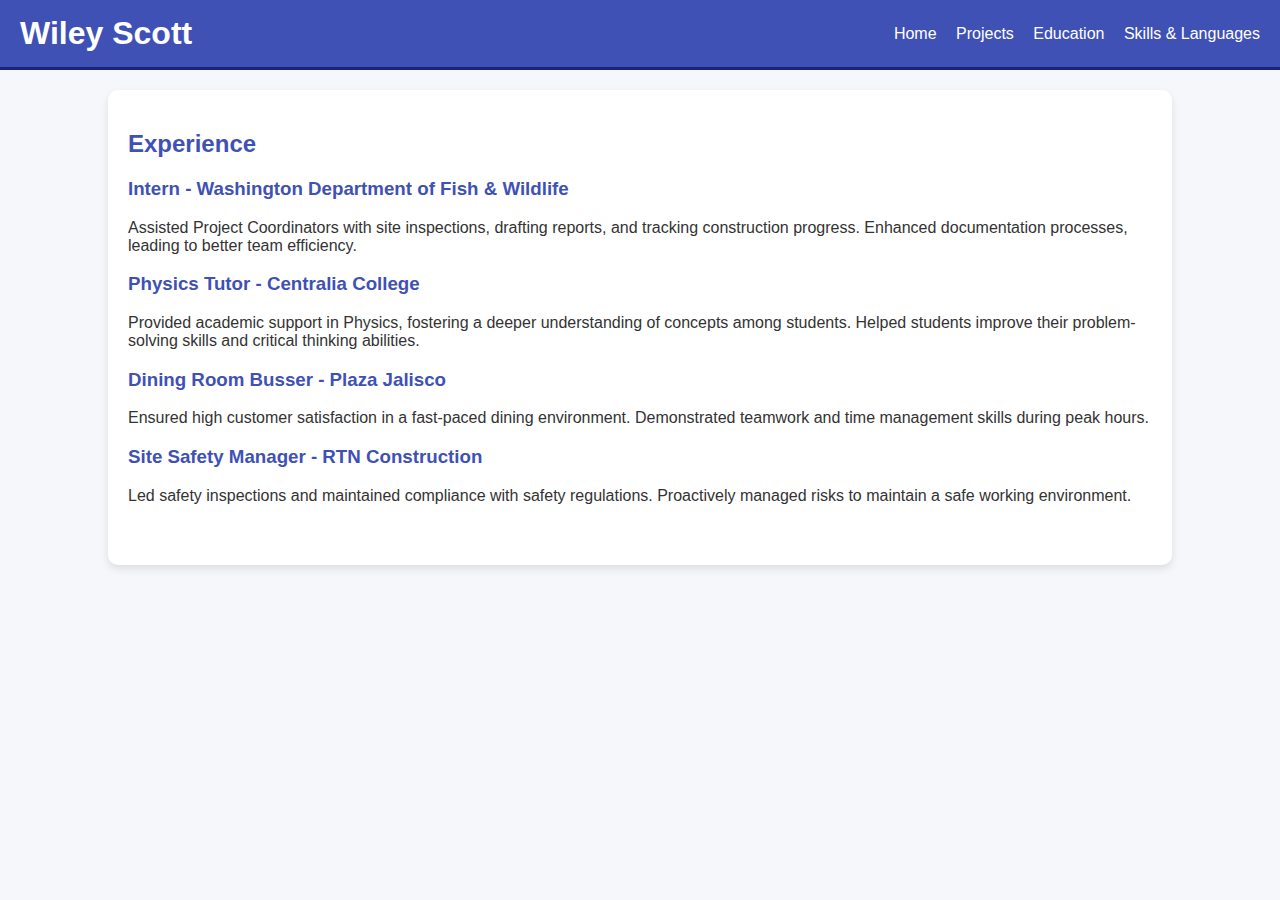
==== experience.html @ 36055bac "First test of website" ====
<!DOCTYPE html>
<html lang="en">
<head>
    <meta charset="UTF-8">
    <meta name="viewport" content="width=device-width, initial-scale=1.0">
    <title>Experience - Wiley Scott</title>
    <link rel="stylesheet" href="assets/styles.css">
</head>
<body>
    <div class="nav">
        <div><h1>Wiley Scott</h1></div>
        <div>
            <a href="index.html">Home</a>
            <a href="projects.html">Projects</a>
            <a href="education.html">Education</a>
            <a href="skills.html">Skills & Languages</a>
        </div>
    </div>

    <div class="container">
        <div class="section">
            <h2>Experience</h2>
            <h3>Intern - Washington Department of Fish & Wildlife</h3>
            <p>Assisted Project Coordinators with site inspections, drafting reports, and tracking construction progress. Enhanced documentation processes, leading to better team efficiency.</p>

            <h3>Physics Tutor - Centralia College</h3>
            <p>Provided academic support in Physics, fostering a deeper understanding of concepts among students. Helped students improve their problem-solving skills and critical thinking abilities.</p>

            <h3>Dining Room Busser - Plaza Jalisco</h3>
            <p>Ensured high customer satisfaction in a fast-paced dining environment. Demonstrated teamwork and time management skills during peak hours.</p>

            <h3>Site Safety Manager - RTN Construction</h3>
            <p>Led safety inspections and maintained compliance with safety regulations. Proactively managed risks to maintain a safe working environment.</p>
        </div>
    </div>
</body>
</html>
---- assets/styles.css ----
body {
    font-family: 'Helvetica Neue', sans-serif;
    background-color: #f5f7fa;
    color: #333;
    margin: 0;
    padding: 0;
}

.container {
    width: 80%;
    margin: 20px auto;
    padding: 20px;
    border-radius: 10px;
    background-color: #ffffff;
    box-shadow: 0 4px 8px rgba(0, 0, 0, 0.1);
}

h1, h2, h3 {
    color: #3f51b5;
}

.section {
    margin-bottom: 40px;
}

.nav {
    background-color: #3f51b5;
    padding: 15px 20px;
    display: flex;
    justify-content: space-between;
    align-items: center;
    border-bottom: 3px solid #1a237e;
}

.nav h1 {
    color: #ffffff;
    margin: 0;
}

.nav a {
    color: #ffffff;
    text-decoration: none;
    margin-left: 15px;
    transition: color 0.3s ease;
}

.nav a:hover {
    color: #bbdefb;
}

.header {
    text-align: center;
    padding: 50px 20px;
    background-color: #bbdefb;
    border-radius: 10px 10px 0 0;
    color: #1a237e;
}

.header p {
    font-size: 18px;
}

.project-feed {
    display: grid;
    grid-template-columns: repeat(auto-fill, minmax(300px, 1fr));
    gap: 20px;
}

.project {
    background-color: #e3f2fd;
    padding: 20px;
    border-radius: 8px;
    transition: transform 0.3s ease, box-shadow 0.3s ease;
}

.project:hover {
    transform: translateY(-5px);
    box-shadow: 0 6px 12px rgba(0, 0, 0, 0.2);
}

.project h4 {
    color: #3f51b5;
    margin-bottom: 10px;
}

.project p {
    color: #333;
}
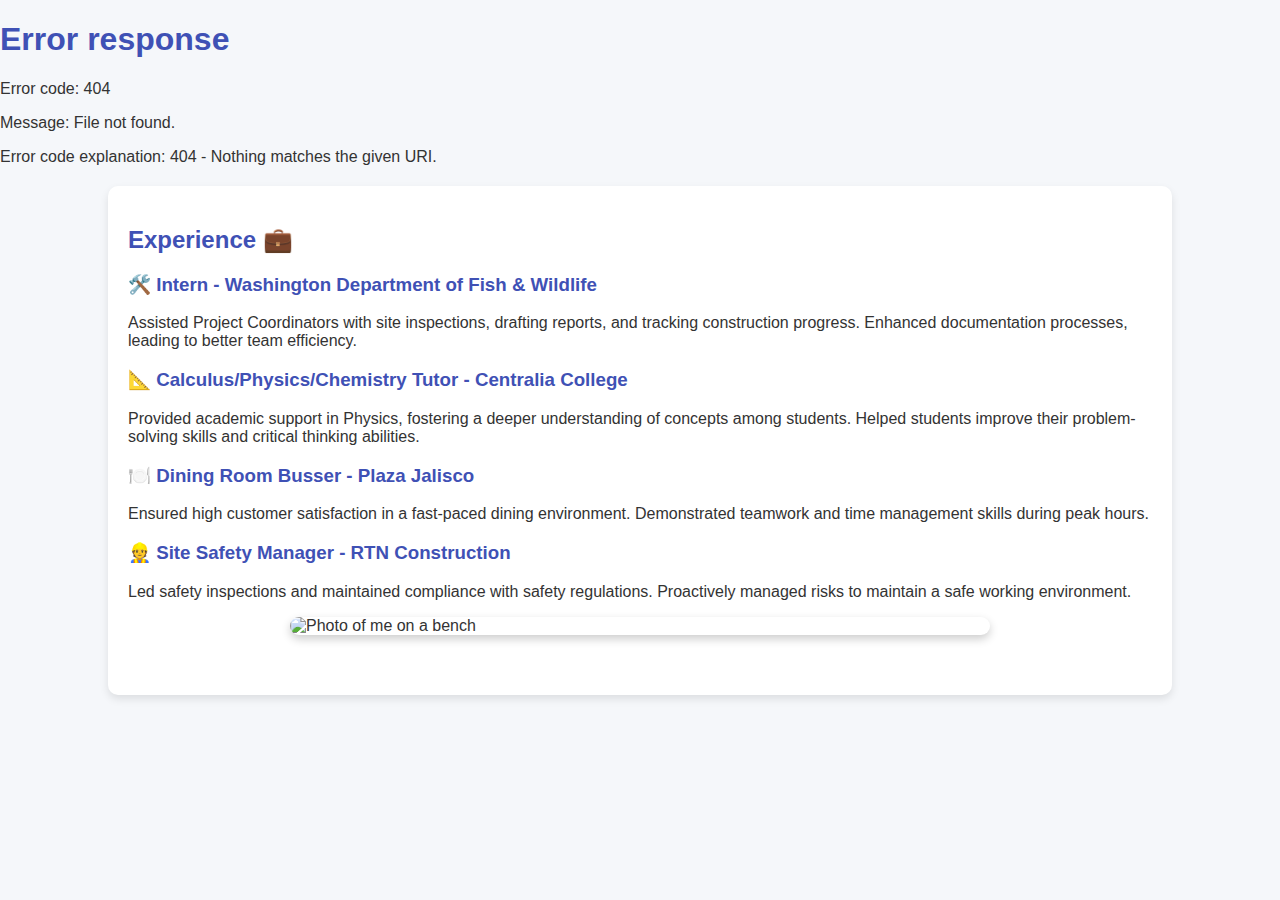
==== commit 71918c2e: "Update experience.html" ====
--- a/experience.html
+++ b/experience.html
@@ -7,31 +7,37 @@
     <link rel="stylesheet" href="assets/styles.css">
 </head>
 <body>
-    <div class="nav">
-        <div><h1>Wiley Scott</h1></div>
-        <div>
-            <a href="index.html">Home</a>
-            <a href="projects.html">Projects</a>
-            <a href="education.html">Education</a>
-            <a href="skills.html">Skills & Languages</a>
-        </div>
+    <div id="navbar"></div>
+<script>
+    fetch('navbar.html')
+        .then(response => response.text())
+        .then(data => {
+            document.getElementById('navbar').innerHTML = data;
+        })
+        .catch(error => console.error('Error loading navbar:', error));
+</script>
+</div>
     </div>
 
     <div class="container">
         <div class="section">
-            <h2>Experience</h2>
-            <h3>Intern - Washington Department of Fish & Wildlife</h3>
+            <h2>Experience 💼</h2>
+             <h3>🛠️ Intern - Washington Department of Fish & Wildlife</h3>
             <p>Assisted Project Coordinators with site inspections, drafting reports, and tracking construction progress. Enhanced documentation processes, leading to better team efficiency.</p>
 
-            <h3>Physics Tutor - Centralia College</h3>
+            <h3>📐 Calculus/Physics/Chemistry Tutor - Centralia College</h3>
             <p>Provided academic support in Physics, fostering a deeper understanding of concepts among students. Helped students improve their problem-solving skills and critical thinking abilities.</p>
 
-            <h3>Dining Room Busser - Plaza Jalisco</h3>
+             <h3>🍽️ Dining Room Busser - Plaza Jalisco</h3>
             <p>Ensured high customer satisfaction in a fast-paced dining environment. Demonstrated teamwork and time management skills during peak hours.</p>
 
-            <h3>Site Safety Manager - RTN Construction</h3>
+             <h3>👷 Site Safety Manager - RTN Construction</h3>
             <p>Led safety inspections and maintained compliance with safety regulations. Proactively managed risks to maintain a safe working environment.</p>
+
+		<img src="assets/images/bench.JPG" alt="Photo of me on a bench" class="interactive-image" style="max-width: 700px; display: block; margin: 0 auto;">
+
         </div>
     </div>
+<script src="assets/scripts.js"></script>
 </body>
 </html>
--- a/assets/styles.css
+++ b/assets/styles.css
@@ -78,6 +78,18 @@
     box-shadow: 0 6px 12px rgba(0, 0, 0, 0.2);
 }
 
+.interactive-image {
+    width: 100%; /* Adjust the size as needed */
+    height: auto; /* Maintain aspect ratio */
+    border-radius: 10px;
+    box-shadow: 0 4px 10px rgba(0, 0, 0, 0.2);
+    transition: transform 0.3s ease, box-shadow 0.3s ease;
+}
+
+.interactive-image:hover {
+    transform: scale(1.05); /* Slightly zooms in the image */
+    box-shadow: 0 6px 15px rgba(0, 0, 0, 0.3);
+}
 .project h4 {
     color: #3f51b5;
     margin-bottom: 10px;
